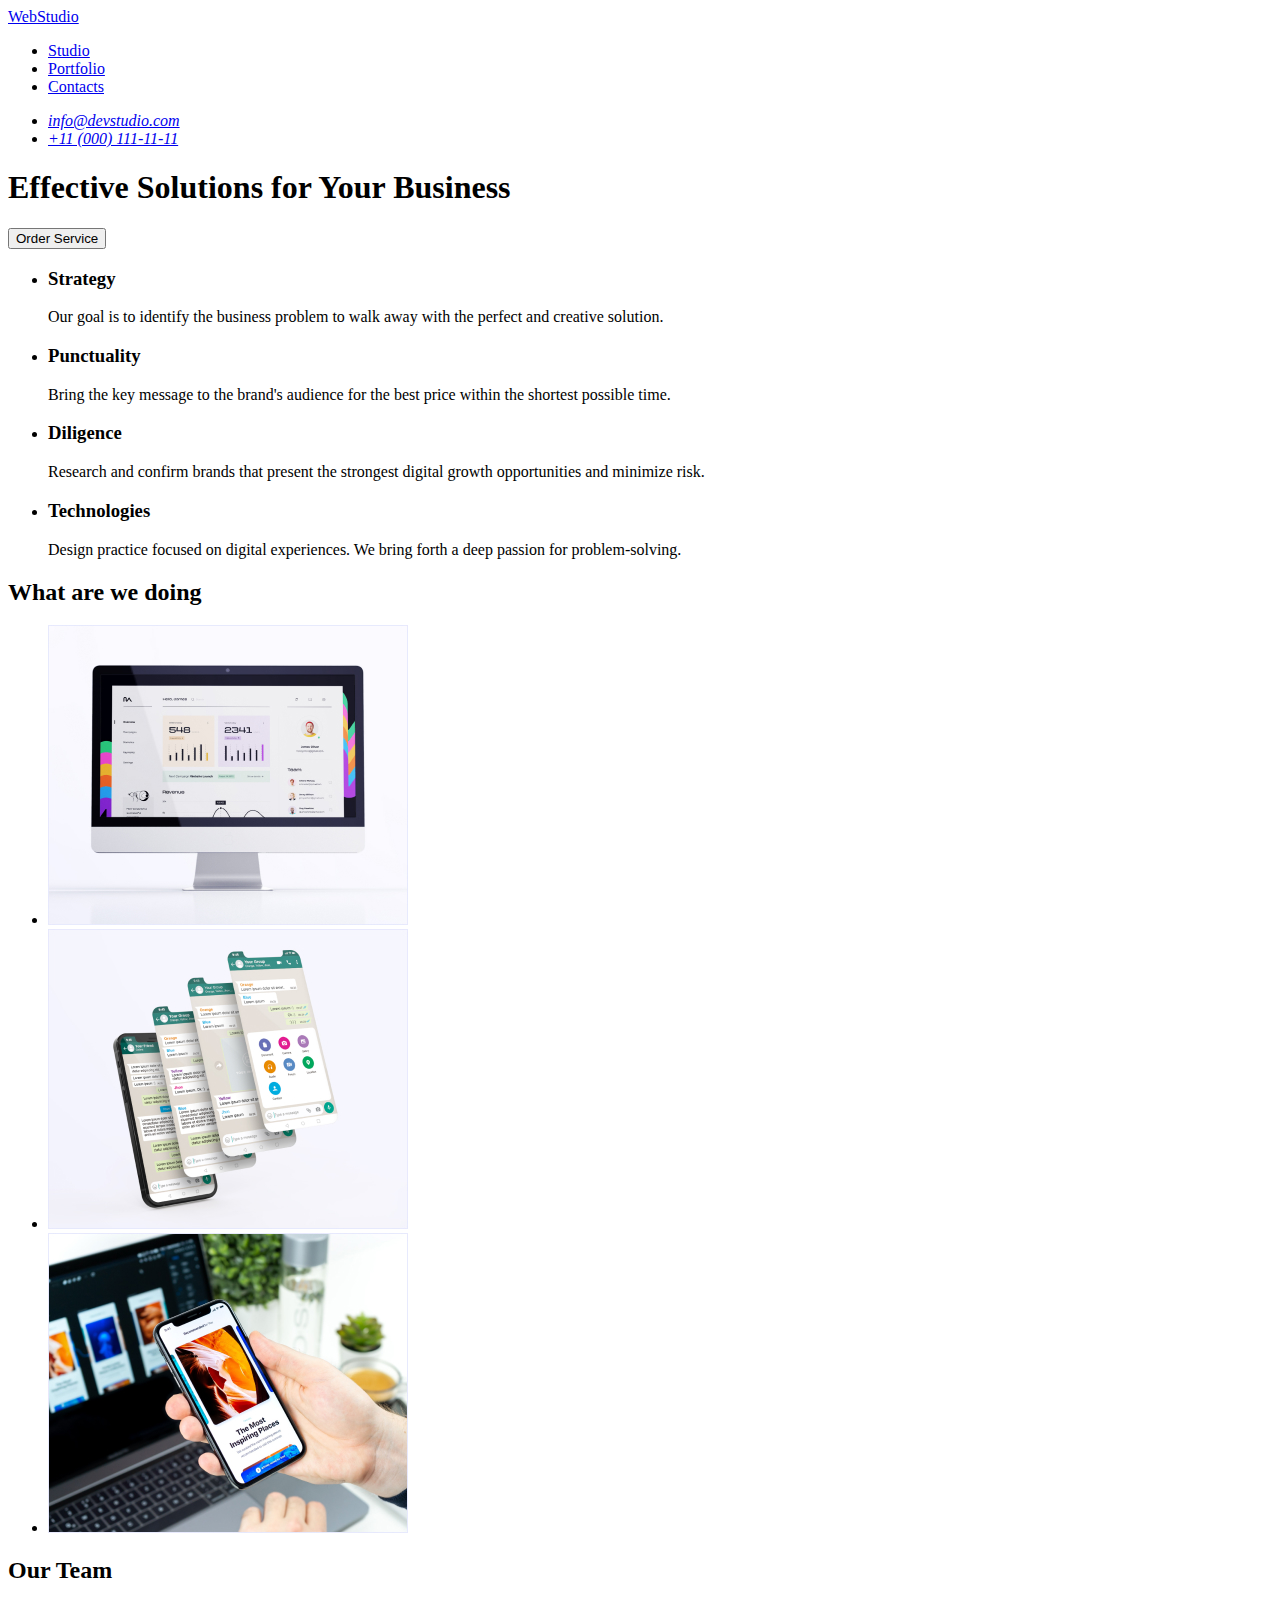
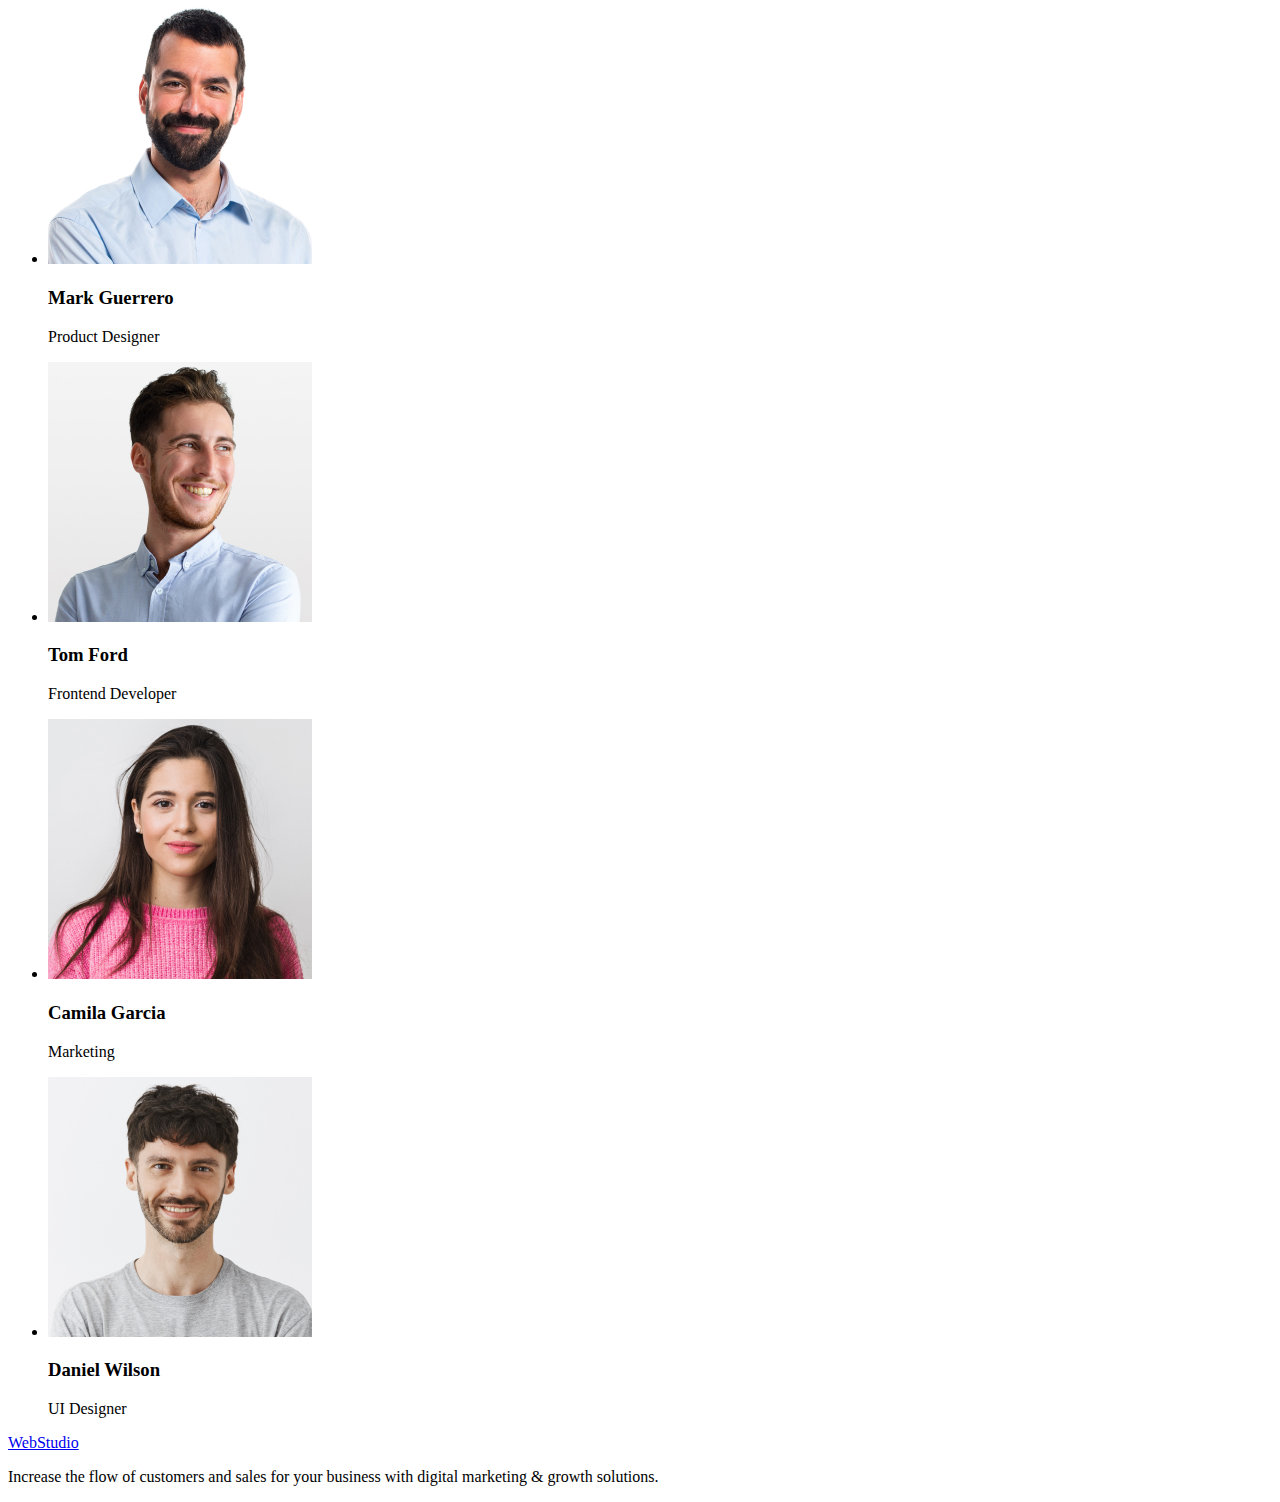
==== index.html @ e232270b "commit-1" ====
<!DOCTYPE html>
<html lang="en">
  <head>
    <meta charset="UTF-8" />
    <meta http-equiv="X-UA-Compatible" content="IE=edge" />
    <meta name="viewport" content="width=device-width, initial-scale=1.0" />
    <title>WebStudio</title>
    <link rel="preconnect" href="https://fonts.googleapis.com">
<link rel="preconnect" href="https://fonts.gstatic.com" crossorigin>
<link href="https://fonts.googleapis.com/css2?family=Raleway:wght@800&family=Roboto:wght@400;500;700;900&display=swap" rel="stylesheet">
    <link rel="stylesheet" href="./css/styles.css">
  </head>
  <body>
    <header>
      <nav>
        <a href="./index.html">WebStudio</a>
        <ul>
          <li>
            <a href="index.html">Studio</a>
          </li>
          <li>
            <a href="Portfolio">Portfolio</a>
          </li>
          <li>
            <a href="Contacts">Contacts</a>
          </li>
        </ul>
      </nav>
      <address>
        <ul>
          <li>
            <a href="mailto:info@devstudio.com">info@devstudio.com</a>
          </li>
          <li>
            <a href="tel:+110001111111">+11 (000) 111-11-11</a>
          </li>
        </ul>
      </address>
    </header>
    <main>
      <section>
        <h1>Effective Solutions for Your Business</h1>
        <button type="button">Order Service</button>
      </section>
      <section>
        <h2 hidden>features</h2>
        <ul>
          <li>
            <h3>Strategy</h3>
            <p>
              Our goal is to identify the business problem to walk away with the
              perfect and creative solution.
            </p>
          </li>
          <li>
            <h3>Punctuality</h3>
            <p>
              Bring the key message to the brand's audience for the best price
              within the shortest possible time.
            </p>
          </li>
          <li>
            <h3>Diligence</h3>
            <p>
              Research and confirm brands that present the strongest digital
              growth opportunities and minimize risk.
            </p>
          </li>
          <li>
            <h3>Technologies</h3>
            <p>
              Design practice focused on digital experiences. We bring forth a
              deep passion for problem-solving.
            </p>
          </li>
        </ul>
      </section>
      <section>
        <h2>What are we doing</h2>
        <ul>
          <li>
            <img src="./images/img_1.jpg" alt="iMac" width="360" height="300" />
          </li>
          <li>
            <img
              src="./images/img_2.jpg"
              alt="iPhon"
              width="360"
              height="300"
            />
          </li>
          <li>
            <img
              src="./images/img_3.jpg"
              alt="Mac_Booc_and_iPhone"
              width="360"
              height="300"
            />
          </li>
        </ul>
      </section>
      <section>
        <h2>Our Team</h2>
        <ul>
          <li>
            <img
              src="./images/img-1.jpg"
              alt="photo"
              width="264"
              height="260"
            />
            <h3>Mark Guerrero</h3>
            <p>Product Designer</p>
          </li>
          <li>
            <img
              src="./images/img-2.jpg"
              alt="photo"
              width="264"
              height="260"
            />
            <h3>Tom Ford</h3>
            <p>Frontend Developer</p>
          </li>
          <li>
            <img
              src="./images/img-3.jpg"
              alt="photo"
              width="264"
              height="260"
            />
            <h3>Camila Garcia</h3>
            <p>Marketing</p>
          </li>
          <li>
            <img
              src="./images/img-4.jpg"
              alt="photo"
              width="264"
              height="260"
            />
            <h3>Daniel Wilson</h3>
            <p>UI Designer</p>
          </li>
        </ul>
      </section>
    </main>
    <footer>
      <a href="./index.html">WebStudio</a>
      <p>
        Increase the flow of customers and sales for your business with digital
        marketing & growth solutions.
      </p>
    </footer>
  </body>
</html>
---- css/styles.css ----
.logo-item {
   color: #36833f;
   font-family: Raleway;
}
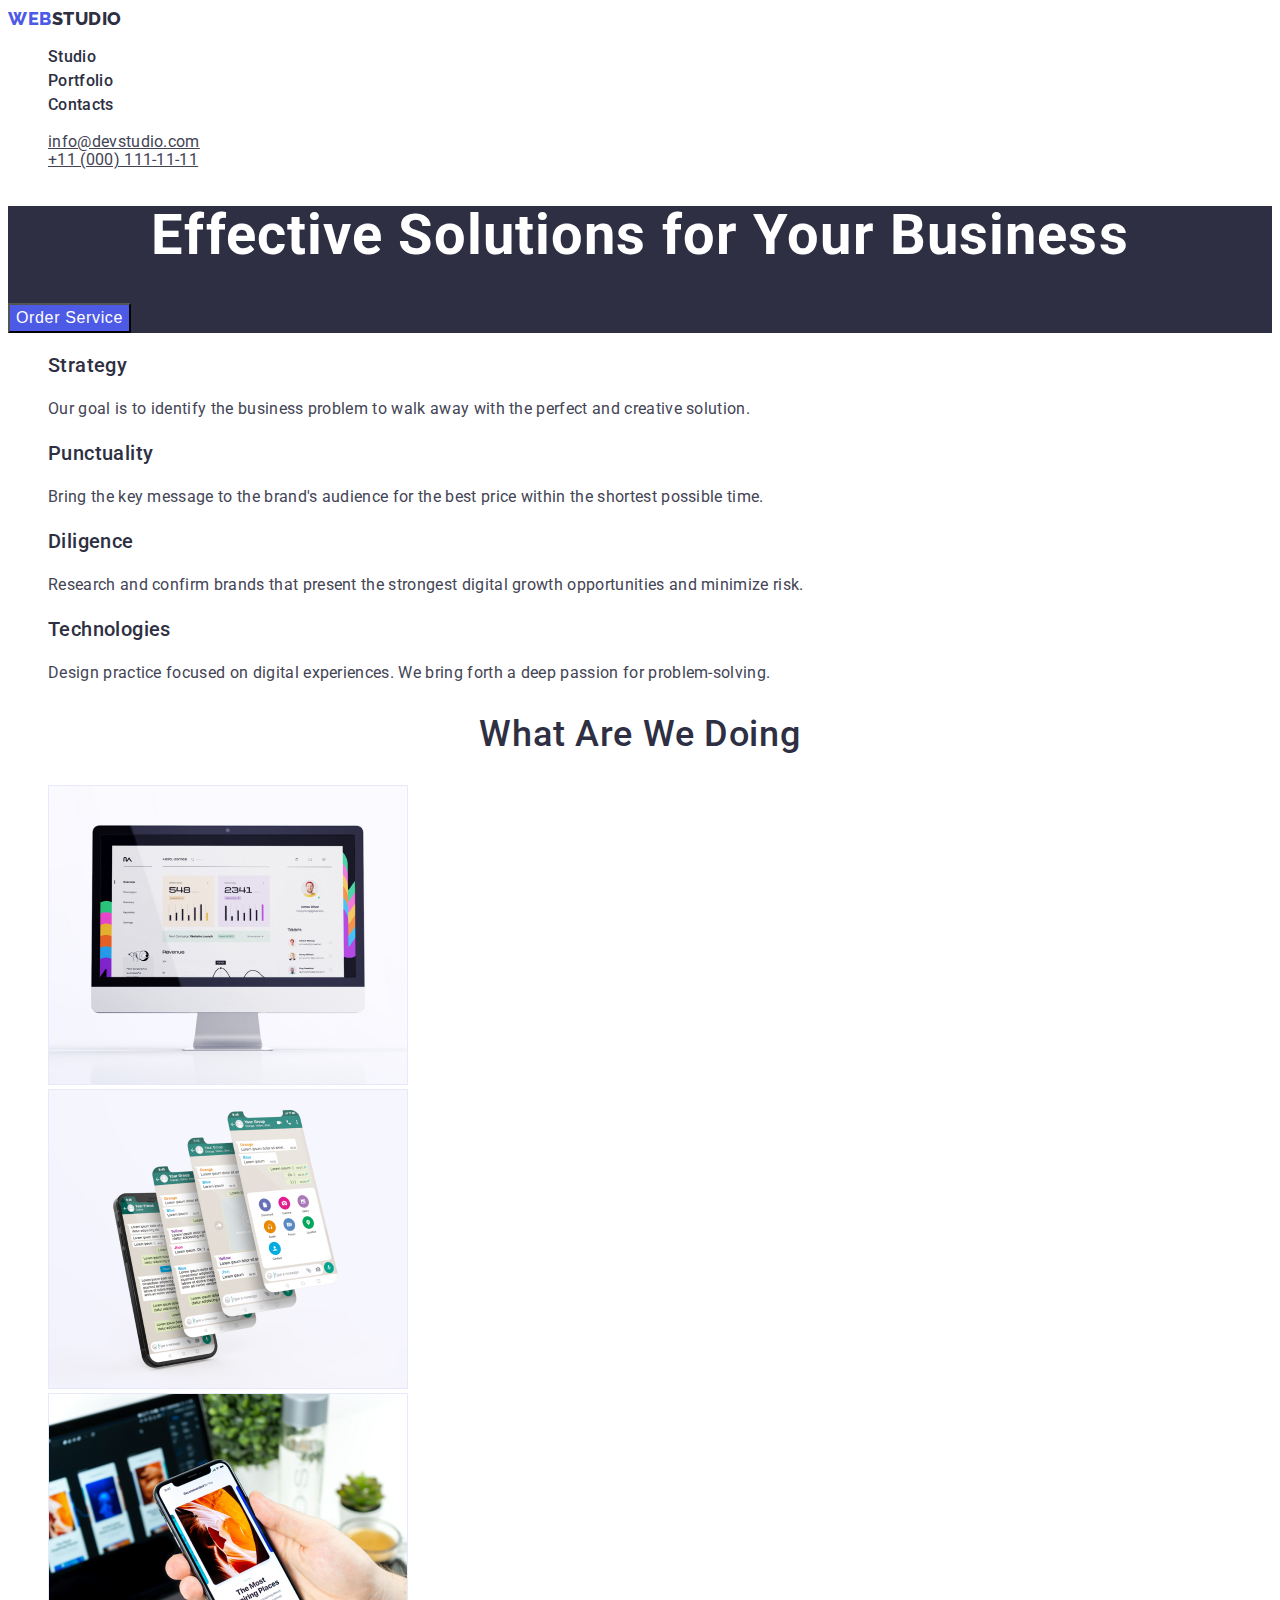
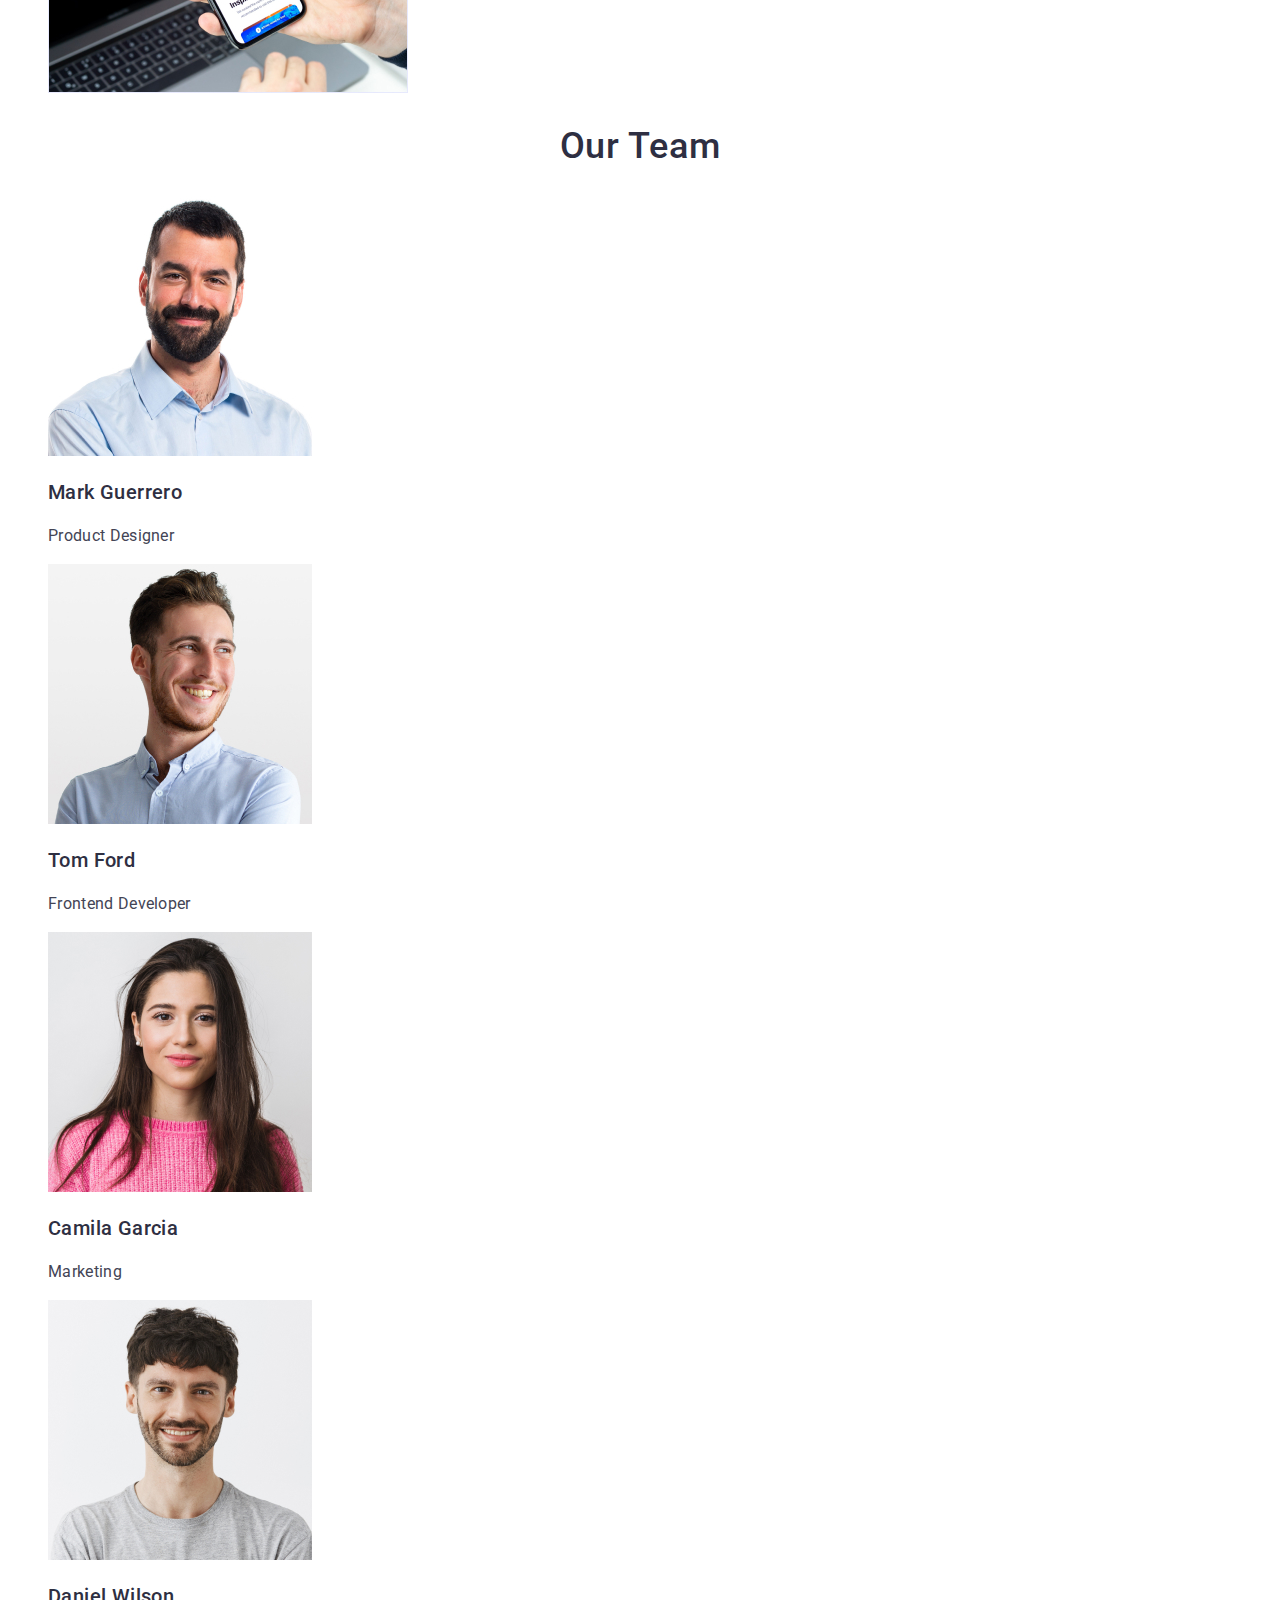
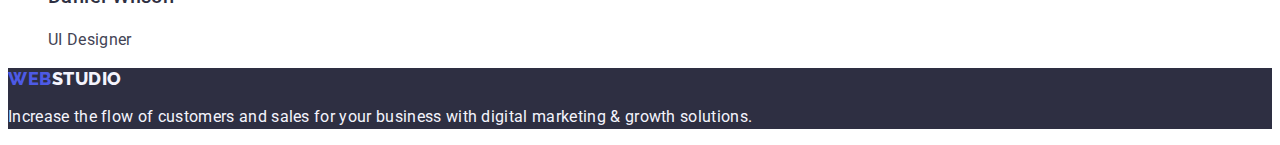
==== commit 87eec68c: "commit 2" ====
--- a/index.html
+++ b/index.html
@@ -6,78 +6,84 @@
     <meta name="viewport" content="width=device-width, initial-scale=1.0" />
     <title>WebStudio</title>
     <link rel="preconnect" href="https://fonts.googleapis.com">
-<link rel="preconnect" href="https://fonts.gstatic.com" crossorigin>
-<link href="https://fonts.googleapis.com/css2?family=Raleway:wght@800&family=Roboto:wght@400;500;700;900&display=swap" rel="stylesheet">
+    <link rel="preconnect" href="https://fonts.gstatic.com" crossorigin>
+    <link href="https://fonts.googleapis.com/css2?family=Raleway:wght@800&family=Roboto:wght@400;500;700;900&display=swap" rel="stylesheet">
     <link rel="stylesheet" href="./css/styles.css">
   </head>
   <body>
-    <header>
-      <nav>
-        <a href="./index.html">WebStudio</a>
-        <ul>
-          <li>
-            <a href="index.html">Studio</a>
+    <!-- Header section -->
+    <header class="header-page">
+      <!-- Navigation -->
+      <nav header-nav list>
+        <a class="header-logo link" href="./index.html">Web<span class="logo-span">Studio</span></a>
+        <ul class="menu-list">
+          <li class="menu-item">
+            <a class="menu-link link" href="index.html">Studio</a>
           </li>
-          <li>
-            <a href="Portfolio">Portfolio</a>
+          <li class="menu-item">
+            <a class="menu-link link" href="./portfolio.html">Portfolio</a>
           </li>
-          <li>
-            <a href="Contacts">Contacts</a>
+          <li class="menu-item">
+            <a class="menu-link link" href="Contacts">Contacts</a>
           </li>
         </ul>
       </nav>
-      <address>
-        <ul>
+      <!-- Addres -->
+      <address class="header-address">
+        <ul class="header-address-list list">
           <li>
-            <a href="mailto:info@devstudio.com">info@devstudio.com</a>
+            <a class="link-text list" href="mailto:info@devstudio.com">info@devstudio.com</a>
           </li>
           <li>
-            <a href="tel:+110001111111">+11 (000) 111-11-11</a>
+            <a class="link-text list" href="tel:+110001111111">+11 (000) 111-11-11</a>
           </li>
         </ul>
       </address>
     </header>
     <main>
-      <section>
-        <h1>Effective Solutions for Your Business</h1>
-        <button type="button">Order Service</button>
+      <!-- Hero section -->
+      <section class="hero">
+        <h1 class="hero-title">Effective Solutions for Your Business</h1>
+        <button class="hero-button" type="button">Order Service</button>
       </section>
-      <section>
+      <!-- features section -->
+      <section class="features">
         <h2 hidden>features</h2>
-        <ul>
+        <ul class="features-list list">
           <li>
-            <h3>Strategy</h3>
-            <p>
+            <h3 class="title">Strategy</h3>
+            <p class="text">
               Our goal is to identify the business problem to walk away with the
               perfect and creative solution.
             </p>
           </li>
           <li>
-            <h3>Punctuality</h3>
-            <p>
+            <h3 class="title">Punctuality</h3>
+            <p class="text">
               Bring the key message to the brand's audience for the best price
               within the shortest possible time.
             </p>
           </li>
           <li>
-            <h3>Diligence</h3>
-            <p>
+            <h3 class="title">Diligence</h3>
+            <p class="text">
               Research and confirm brands that present the strongest digital
               growth opportunities and minimize risk.
             </p>
           </li>
           <li>
-            <h3>Technologies</h3>
-            <p>
+            <h3 class="title">Technologies</h3>
+            <p class="text">
               Design practice focused on digital experiences. We bring forth a
               deep passion for problem-solving.
             </p>
           </li>
         </ul>
       </section>
-      <section>
-        <h2>What are we doing</h2>
-        <ul>
+      <!-- Section About -->
+      <section class="about">
+        <h2 class="about-title title">What are we doing</h2>
+        <ul class="about-list list">
           <li>
             <img src="./images/img_1.jpg" alt="iMac" width="360" height="300" />
           </li>
@@ -99,55 +105,57 @@
           </li>
         </ul>
       </section>
-      <section>
-        <h2>Our Team</h2>
-        <ul>
-          <li>
+      <!-- Employees section -->
+      <section class="employee">
+        <h2 class="employee-title title">Our Team</h2>
+        <ul class="employee-list list">
+          <li class="employee-item">
             <img
               src="./images/img-1.jpg"
               alt="photo"
               width="264"
               height="260"
             />
-            <h3>Mark Guerrero</h3>
-            <p>Product Designer</p>
+            <h3 class="title">Mark Guerrero</h3>
+            <p class="text">Product Designer</p>
           </li>
-          <li>
+          <li class="employee-item">
             <img
               src="./images/img-2.jpg"
               alt="photo"
               width="264"
               height="260"
             />
-            <h3>Tom Ford</h3>
-            <p>Frontend Developer</p>
+            <h3 class="title">Tom Ford</h3>
+            <p class="text">Frontend Developer</p>
           </li>
-          <li>
+          <li class="employee-item">
             <img
               src="./images/img-3.jpg"
               alt="photo"
               width="264"
               height="260"
             />
-            <h3>Camila Garcia</h3>
-            <p>Marketing</p>
+            <h3 class="title">Camila Garcia</h3>
+            <p class="text">Marketing</p>
           </li>
-          <li>
+          <li class="employee-item">
             <img
               src="./images/img-4.jpg"
               alt="photo"
               width="264"
               height="260"
             />
-            <h3>Daniel Wilson</h3>
-            <p>UI Designer</p>
+            <h3 class="title">Daniel Wilson</h3>
+            <p class="text">UI Designer</p>
           </li>
         </ul>
       </section>
     </main>
-    <footer>
-      <a href="./index.html">WebStudio</a>
-      <p>
+    <!-- Footer -->
+    <footer class="footer">
+      <a class="foter-logoo link" href="./index.html">Web<span class="footer-span">Studio</span></a>
+      <p class="footer-text">
         Increase the flow of customers and sales for your business with digital
         marketing & growth solutions.
       </p>
--- a/css/styles.css
+++ b/css/styles.css
@@ -1,4 +1,197 @@
-.logo-item {
-   color: #36833f;
-   font-family: Raleway;
+:root {
+  --primary-background-color:#FFFFFF;
+  --secondary-background-color:#2e2f42;
+  --third-backgrround-color:#F4F4FD;
+  --primary-text-color:#434455;
+  --second-text-color:#2E2F42;
+  --third-text-color:#F4F4FD;
+  --left-logo-color:#4D5AE5;
+}
+body {
+  background-color: var(--primary-background-color);
+  font-family: 'Roboto', sans-serif;
+  color: var(--primary-text-color);
+  font-family: 'Roboto', sans-serif;
+  letter-spacing: 0.02em;  
+}
+.list {
+  list-style: none;
+
+}
+.link {
+  text-decoration: none;
+}
+.title {
+  color: var(--second-text-color);
+  letter-spacing: 0.02em;
+}
+.text {
+  color: var(--primary-text-color);
+  font-size: 16px;
+  line-height: 1.5;
+}
+.header-logo,
+.foter-logoo {
+  font-family: 'Raleway', sans-serif;
+font-weight: 800;
+font-size: 18px;
+line-height: 1.17;
+letter-spacing: 0.03em;
+text-transform: uppercase;
+color: var(--left-logo-color);
+
+}
+.logo-span {
+  color: #2E2F42;
+}
+.footer-span {
+  color: var(--third-text-color);
+}  
+.menu-list {
+  list-style: none;
+}
+.menu-link:hover,
+.menu-link:focus {
+  color: #404bbf;
+}
+.menu-link {
+  font-style: normal;
+font-weight: 500;
+font-size: 16px;
+line-height: 1.5;
+letter-spacing: 0.02em;
+color: #2E2F42;
+
+}
+.header-nav:hover {
+ color: #404bbf;  
+  
+}
+.menu-item {
+  
+  
+}
+
+.header-address {
+  font-style: normal;
+  font-weight: 400;
+  font-size: 16px;
+  line-height: 1.1;
+  letter-spacing: 0.02em;
+  color: #434455;
+  
+}
+
+.link-text {
+  font-style: normal;
+font-weight: 400;
+font-size: 16px;
+line-height: 1.5px;
+letter-spacing: 0.02em;
+color: #434455;
+
+  
+}
+.link-text:hover,
+.link-text:focus {
+  color: #404bbf;
+}
+/* Htro */
+.hero {
+  background-color: var(--secondary-background-color);
+}
+
+
+.hero-title {
+
+font-weight: 700;
+font-size: 56px;
+line-height: 1.07;
+text-align: center;
+letter-spacing: 0.02em;
+color: var(--primary-background-color);
+}
+.hero-button:hover,
+.hero-button:focus {
+  color: #404BBF;
+}
+
+.hero-button {
+  font-weight: 500;
+  font-size: 16px;
+  line-height: 1.5;
+  color: #FFFFFF;
+  letter-spacing: 0.04em;
+background-color: #4D5AE5;
+
+
+}
+.title {
+  font-style: normal;
+font-weight: 500;
+font-size: 20px;
+line-height: 1.2;
+letter-spacing: 0.02em;
+color: var(--second-text-color);
+
+
+}
+.text {
+font-size: 16px;
+line-height: 1.5;
+letter-spacing: 0.02em;
+color: var(--primary-text-color);
+
+
+}
+.about-title {
+font-size: 36px;
+line-height: 1.11;
+text-align: center;
+letter-spacing: 0.02em;
+text-transform: capitalize;
+color: var(--second-text-color);
+
+}
+,employee {
+  background-color: var(--third-backgrround-color);
+}
+.employee-title {
+
+font-size: 36px;
+line-height: 1.1;
+text-align: center;
+letter-spacing: 0.02em;
+text-transform: capitalize;
+color: var(--second-text-color)
+
+
+}
+.employee-list {
+  background-color: var(--primary-background-color);
+}
+.footer {
+  background-color: var(--secondary-background-color);
+}
+.footer-text {
+font-style: normal;
+font-weight: 400;
+font-size: 16px;
+line-height: 1.5;
+letter-spacing: 0.02em;
+color: #F4F4FD;;
+}
+/* portfolio styles */
+.portfolio-btn:hover,
+.portfolio-btn:focus {
+  color: #FFFFFF;
+  background-color: #404BBF;
+}
+.portfolio-btn {
+  font-weight: 500;
+  font-size: 16px;
+  line-height: 1.5;
+  letter-spacing: 0.04em;
+  background-color: var(--third-backgrround-color);
+  cursor: pointer;
 }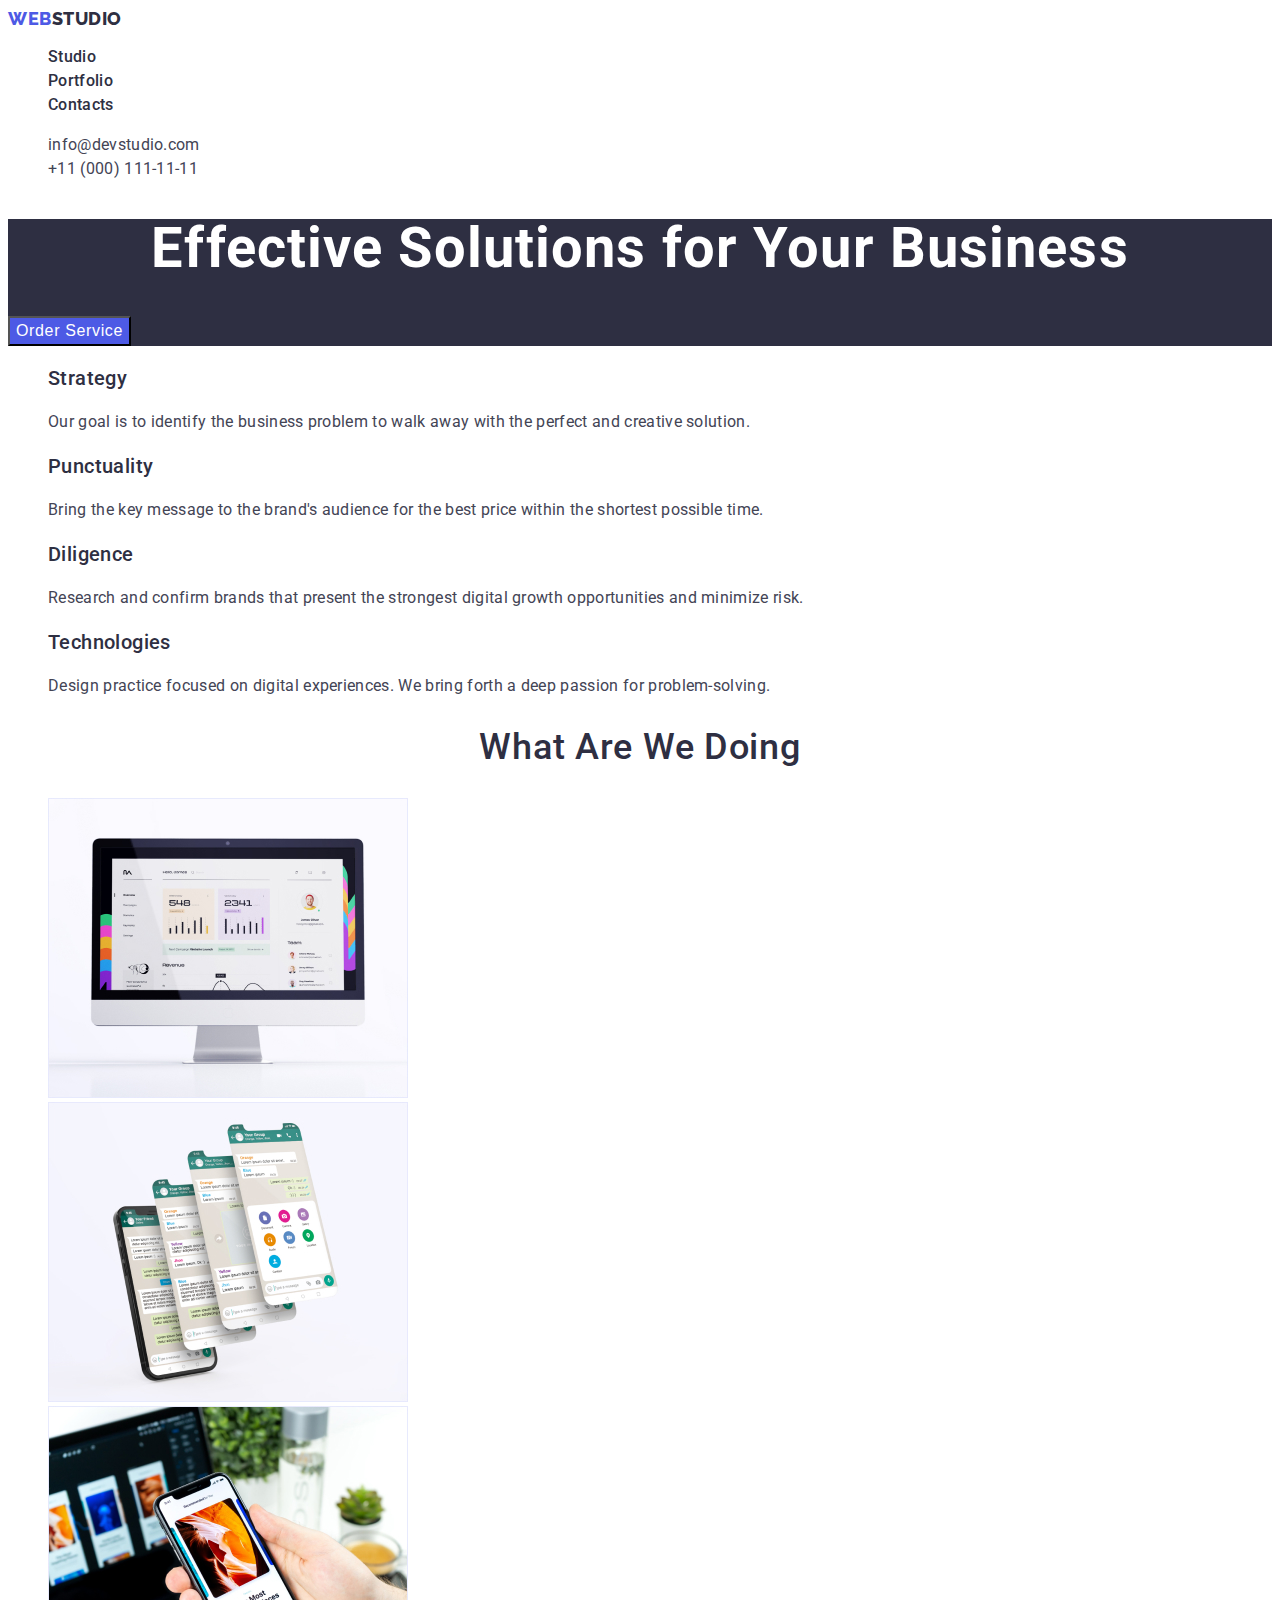
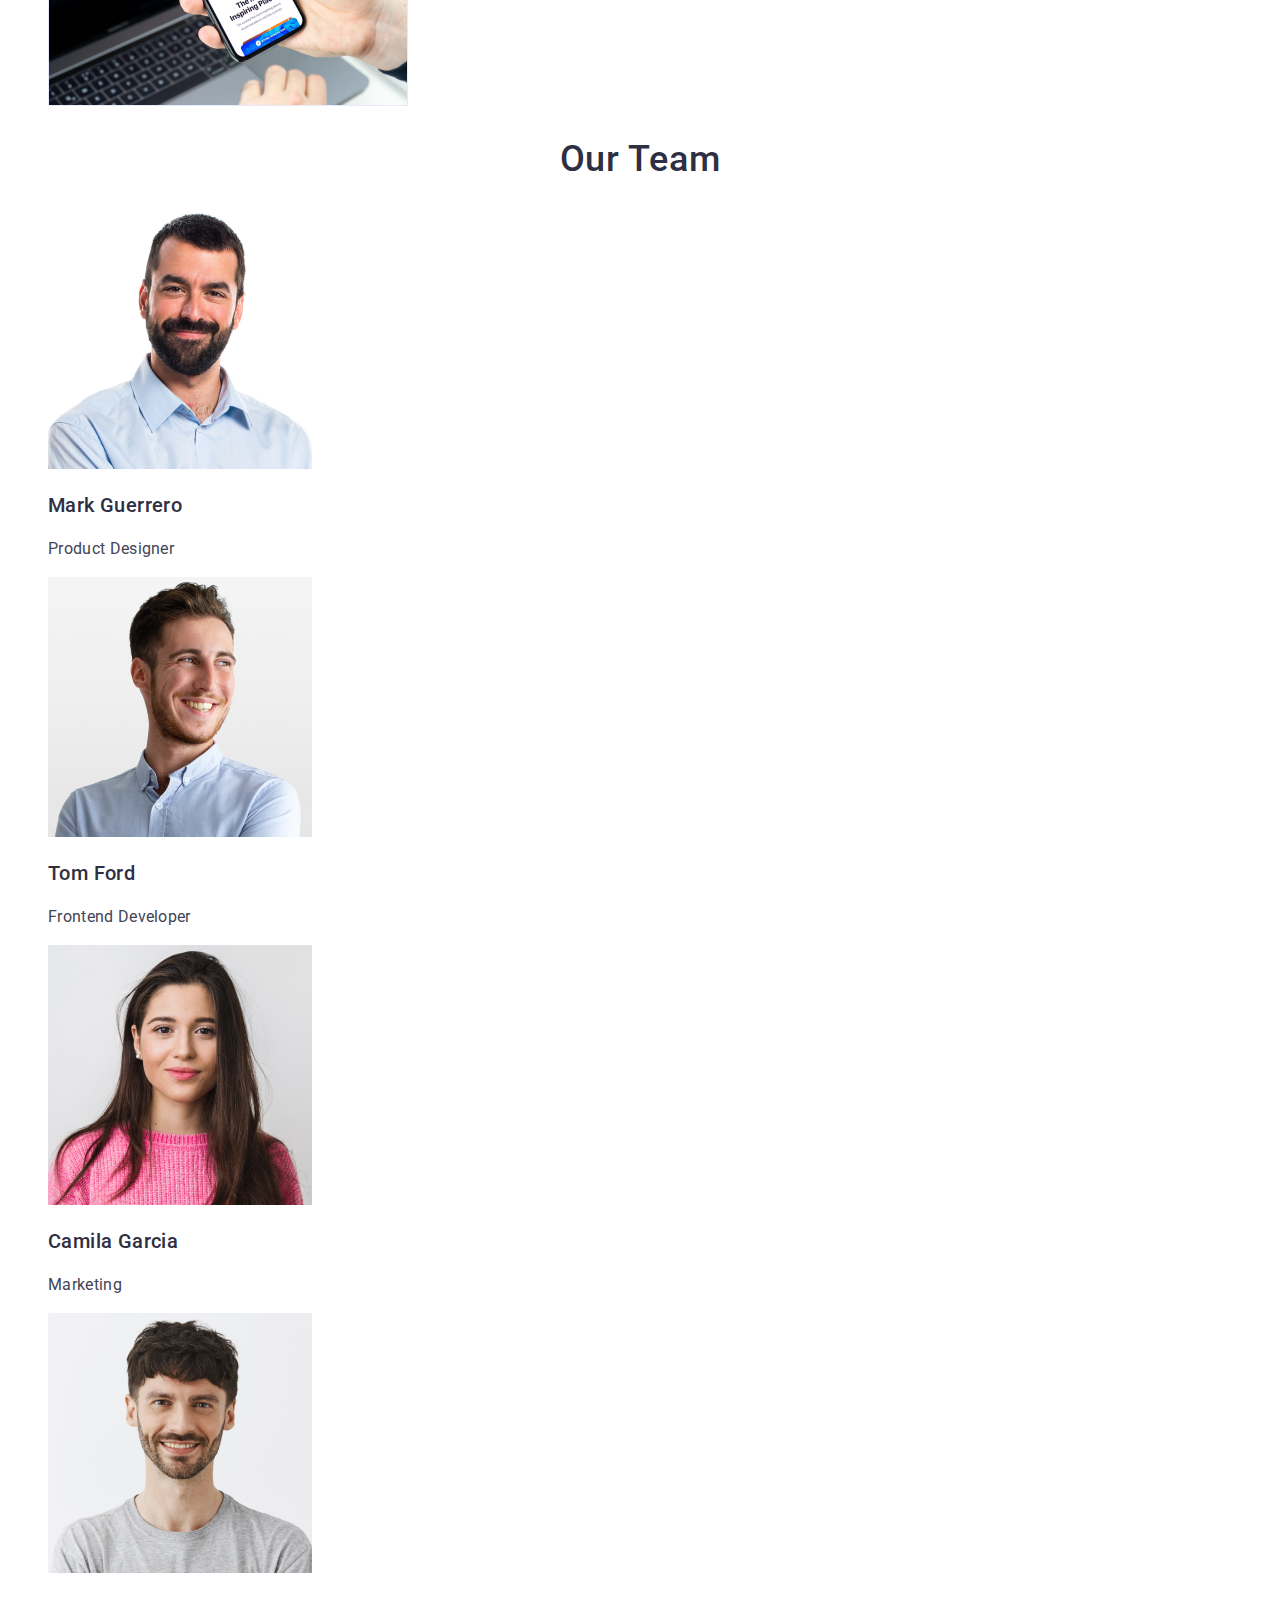
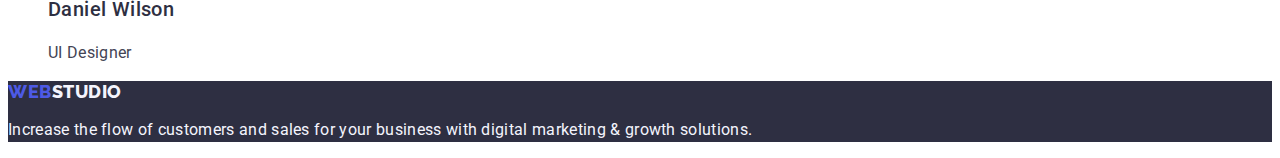
==== commit f3088314: "c6" ====
--- a/index.html
+++ b/index.html
@@ -5,26 +5,31 @@
     <meta http-equiv="X-UA-Compatible" content="IE=edge" />
     <meta name="viewport" content="width=device-width, initial-scale=1.0" />
     <title>WebStudio</title>
-    <link rel="preconnect" href="https://fonts.googleapis.com">
-    <link rel="preconnect" href="https://fonts.gstatic.com" crossorigin>
-    <link href="https://fonts.googleapis.com/css2?family=Raleway:wght@800&family=Roboto:wght@400;500;700;900&display=swap" rel="stylesheet">
-    <link rel="stylesheet" href="./css/styles.css">
+    <link rel="preconnect" href="https://fonts.googleapis.com" />
+    <link rel="preconnect" href="https://fonts.gstatic.com" crossorigin />
+    <link
+      href="https://fonts.googleapis.com/css2?family=Raleway:wght@800&family=Roboto:wght@400;500;700;900&display=swap"
+      rel="stylesheet"
+    />
+    <link rel="stylesheet" href="./css/styles.css" />
   </head>
   <body>
     <!-- Header section -->
     <header class="header-page">
       <!-- Navigation -->
-      <nav header-nav list>
-        <a class="header-logo link" href="./index.html">Web<span class="logo-span">Studio</span></a>
-        <ul class="menu-list">
-          <li class="menu-item">
-            <a class="menu-link link" href="index.html">Studio</a>
+      <nav class="header-nav list">
+        <a href="./index.html"class="header-logo link list"
+          >Web<span class="logo-span">Studio</span></a
+        >
+        <ul class="menu-list list">
+          <li class="menu-item list">
+            <a href="./index.html"class="menu-link link">Studio</a>
           </li>
-          <li class="menu-item">
-            <a class="menu-link link" href="./portfolio.html">Portfolio</a>
+          <li class="menu-item list">
+            <a href="./portfolio.html"class="menu-link link">Portfolio</a>
           </li>
-          <li class="menu-item">
-            <a class="menu-link link" href="Contacts">Contacts</a>
+          <li class="menu-item list">
+            <a href="Contacts"class="menu-link link">Contacts</a>
           </li>
         </ul>
       </nav>
@@ -32,10 +37,14 @@
       <address class="header-address">
         <ul class="header-address-list list">
           <li>
-            <a class="link-text list" href="mailto:info@devstudio.com">info@devstudio.com</a>
+            <a class="link-text list link" href="mailto:info@devstudio.com"
+              >info@devstudio.com</a
+            >
           </li>
           <li>
-            <a class="link-text list" href="tel:+110001111111">+11 (000) 111-11-11</a>
+            <a class="link-text list link" href="tel:+110001111111"
+              >+11 (000) 111-11-11</a
+            >
           </li>
         </ul>
       </address>
@@ -48,7 +57,7 @@
       </section>
       <!-- features section -->
       <section class="features">
-        <h2 hidden>features</h2>
+        <h2 class="features" hidden>features</h2>
         <ul class="features-list list">
           <li>
             <h3 class="title">Strategy</h3>
@@ -154,7 +163,9 @@
     </main>
     <!-- Footer -->
     <footer class="footer">
-      <a class="foter-logoo link" href="./index.html">Web<span class="footer-span">Studio</span></a>
+      <a class="foter-logoo link" href="./index.html"
+        >Web<span class="footer-span">Studio</span></a
+      >
       <p class="footer-text">
         Increase the flow of customers and sales for your business with digital
         marketing & growth solutions.
--- a/css/styles.css
+++ b/css/styles.css
@@ -1,22 +1,21 @@
 :root {
-  --primary-background-color:#FFFFFF;
-  --secondary-background-color:#2e2f42;
-  --third-backgrround-color:#F4F4FD;
-  --primary-text-color:#434455;
-  --second-text-color:#2E2F42;
-  --third-text-color:#F4F4FD;
-  --left-logo-color:#4D5AE5;
+  --primary-background-color: #ffffff;
+  --secondary-background-color: #2e2f42;
+  --third-backgrround-color: #f4f4fd;
+  --primary-text-color: #434455;
+  --second-text-color: #2e2f42;
+  --third-text-color: #f4f4fd;
+  --left-logo-color: #4d5ae5;
 }
 body {
   background-color: var(--primary-background-color);
-  font-family: 'Roboto', sans-serif;
+  font-family: "Roboto", sans-serif;
   color: var(--primary-text-color);
-  font-family: 'Roboto', sans-serif;
-  letter-spacing: 0.02em;  
+  font-family: "Roboto", sans-serif;
+  letter-spacing: 0.02em;
 }
 .list {
   list-style: none;
-
 }
 .link {
   text-decoration: none;
@@ -32,21 +31,20 @@
 }
 .header-logo,
 .foter-logoo {
-  font-family: 'Raleway', sans-serif;
-font-weight: 800;
-font-size: 18px;
-line-height: 1.17;
-letter-spacing: 0.03em;
-text-transform: uppercase;
-color: var(--left-logo-color);
-
+  font-family: "Raleway", sans-serif;
+  font-weight: 800;
+  font-size: 18px;
+  line-height: 1.17;
+  letter-spacing: 0.03em;
+  text-transform: uppercase;
+  color: var(--left-logo-color);
 }
 .logo-span {
-  color: #2E2F42;
+  color: #2e2f42;
 }
 .footer-span {
   color: var(--third-text-color);
-}  
+}
 .menu-list {
   list-style: none;
 }
@@ -56,41 +54,38 @@
 }
 .menu-link {
   font-style: normal;
-font-weight: 500;
-font-size: 16px;
-line-height: 1.5;
-letter-spacing: 0.02em;
-color: #2E2F42;
-
+  font-weight: 500;
+  font-size: 16px;
+  line-height: 1.5;
+  letter-spacing: 0.02em;
+  color: #2e2f42;
 }
 .header-nav:hover {
- color: #404bbf;  
-  
+  color: #404bbf;
 }
 .menu-item {
-  
-  
+  font-weight: 500;
+  font-size: 16px;
+  line-height: 1.5;
+  letter-spacing: 0.02em;
+  color: var(--second-text-color);
 }
 
 .header-address {
-  font-style: normal;
   font-weight: 400;
   font-size: 16px;
-  line-height: 1.1;
+  line-height: 1.5;
   letter-spacing: 0.02em;
-  color: #434455;
-  
+  color: var(--primary-text-color);
 }
 
 .link-text {
   font-style: normal;
-font-weight: 400;
-font-size: 16px;
-line-height: 1.5px;
-letter-spacing: 0.02em;
-color: #434455;
-
-  
+  font-weight: 400;
+  font-size: 16px;
+  line-height: 1.5;
+  letter-spacing: 0.02em;
+  color: #434455;
 }
 .link-text:hover,
 .link-text:focus {
@@ -101,71 +96,60 @@
   background-color: var(--secondary-background-color);
 }
 
-
 .hero-title {
-
-font-weight: 700;
-font-size: 56px;
-line-height: 1.07;
-text-align: center;
-letter-spacing: 0.02em;
-color: var(--primary-background-color);
+  font-weight: 700;
+  font-size: 56px;
+  line-height: 1.07;
+  text-align: center;
+  letter-spacing: 0.02em;
+  color: var(--primary-background-color);
 }
 .hero-button:hover,
 .hero-button:focus {
-  color: #404BBF;
+  background-color: #404bbf;
 }
 
 .hero-button {
   font-weight: 500;
   font-size: 16px;
   line-height: 1.5;
-  color: #FFFFFF;
+  color: #ffffff;
   letter-spacing: 0.04em;
-background-color: #4D5AE5;
-
-
+  background-color: #4d5ae5;
 }
 .title {
   font-style: normal;
-font-weight: 500;
-font-size: 20px;
-line-height: 1.2;
-letter-spacing: 0.02em;
-color: var(--second-text-color);
-
-
+  font-weight: 500;
+  font-size: 20px;
+  line-height: 1.2;
+  letter-spacing: 0.02em;
+  color: var(--second-text-color);
 }
 .text {
-font-size: 16px;
-line-height: 1.5;
-letter-spacing: 0.02em;
-color: var(--primary-text-color);
-
-
+  font-size: 16px;
+  line-height: 1.5;
+  letter-spacing: 0.02em;
+  color: var(--primary-text-color);
 }
 .about-title {
-font-size: 36px;
-line-height: 1.11;
-text-align: center;
-letter-spacing: 0.02em;
-text-transform: capitalize;
-color: var(--second-text-color);
-
+  font-size: 36px;
+  line-height: 1.11;
+  text-align: center;
+  letter-spacing: 0.02em;
+  text-transform: capitalize;
+  color: var(--second-text-color);
 }
-,employee {
+,
+.employee {
   background-color: var(--third-backgrround-color);
 }
 .employee-title {
-
-font-size: 36px;
-line-height: 1.1;
-text-align: center;
-letter-spacing: 0.02em;
-text-transform: capitalize;
-color: var(--second-text-color)
-
-
+  font-size: 36px;
+  line-height: 1.11;
+  text-align: center;
+  letter-spacing: 0.02em;
+  text-transform: capitalize;
+  color: var(--second-text-color);
 }
 .employee-list {
   background-color: var(--primary-background-color);
@@ -174,18 +158,18 @@
   background-color: var(--secondary-background-color);
 }
 .footer-text {
-font-style: normal;
-font-weight: 400;
-font-size: 16px;
-line-height: 1.5;
-letter-spacing: 0.02em;
-color: #F4F4FD;;
+  font-style: normal;
+  font-weight: 400;
+  font-size: 16px;
+  line-height: 1.5;
+  letter-spacing: 0.02em;
+  color: #f4f4fd;
 }
 /* portfolio styles */
 .portfolio-btn:hover,
 .portfolio-btn:focus {
-  color: #FFFFFF;
-  background-color: #404BBF;
+  color: #ffffff;
+  background-color: #404bbf;
 }
 .portfolio-btn {
   font-weight: 500;
@@ -194,4 +178,4 @@
   letter-spacing: 0.04em;
   background-color: var(--third-backgrround-color);
   cursor: pointer;
-}+}
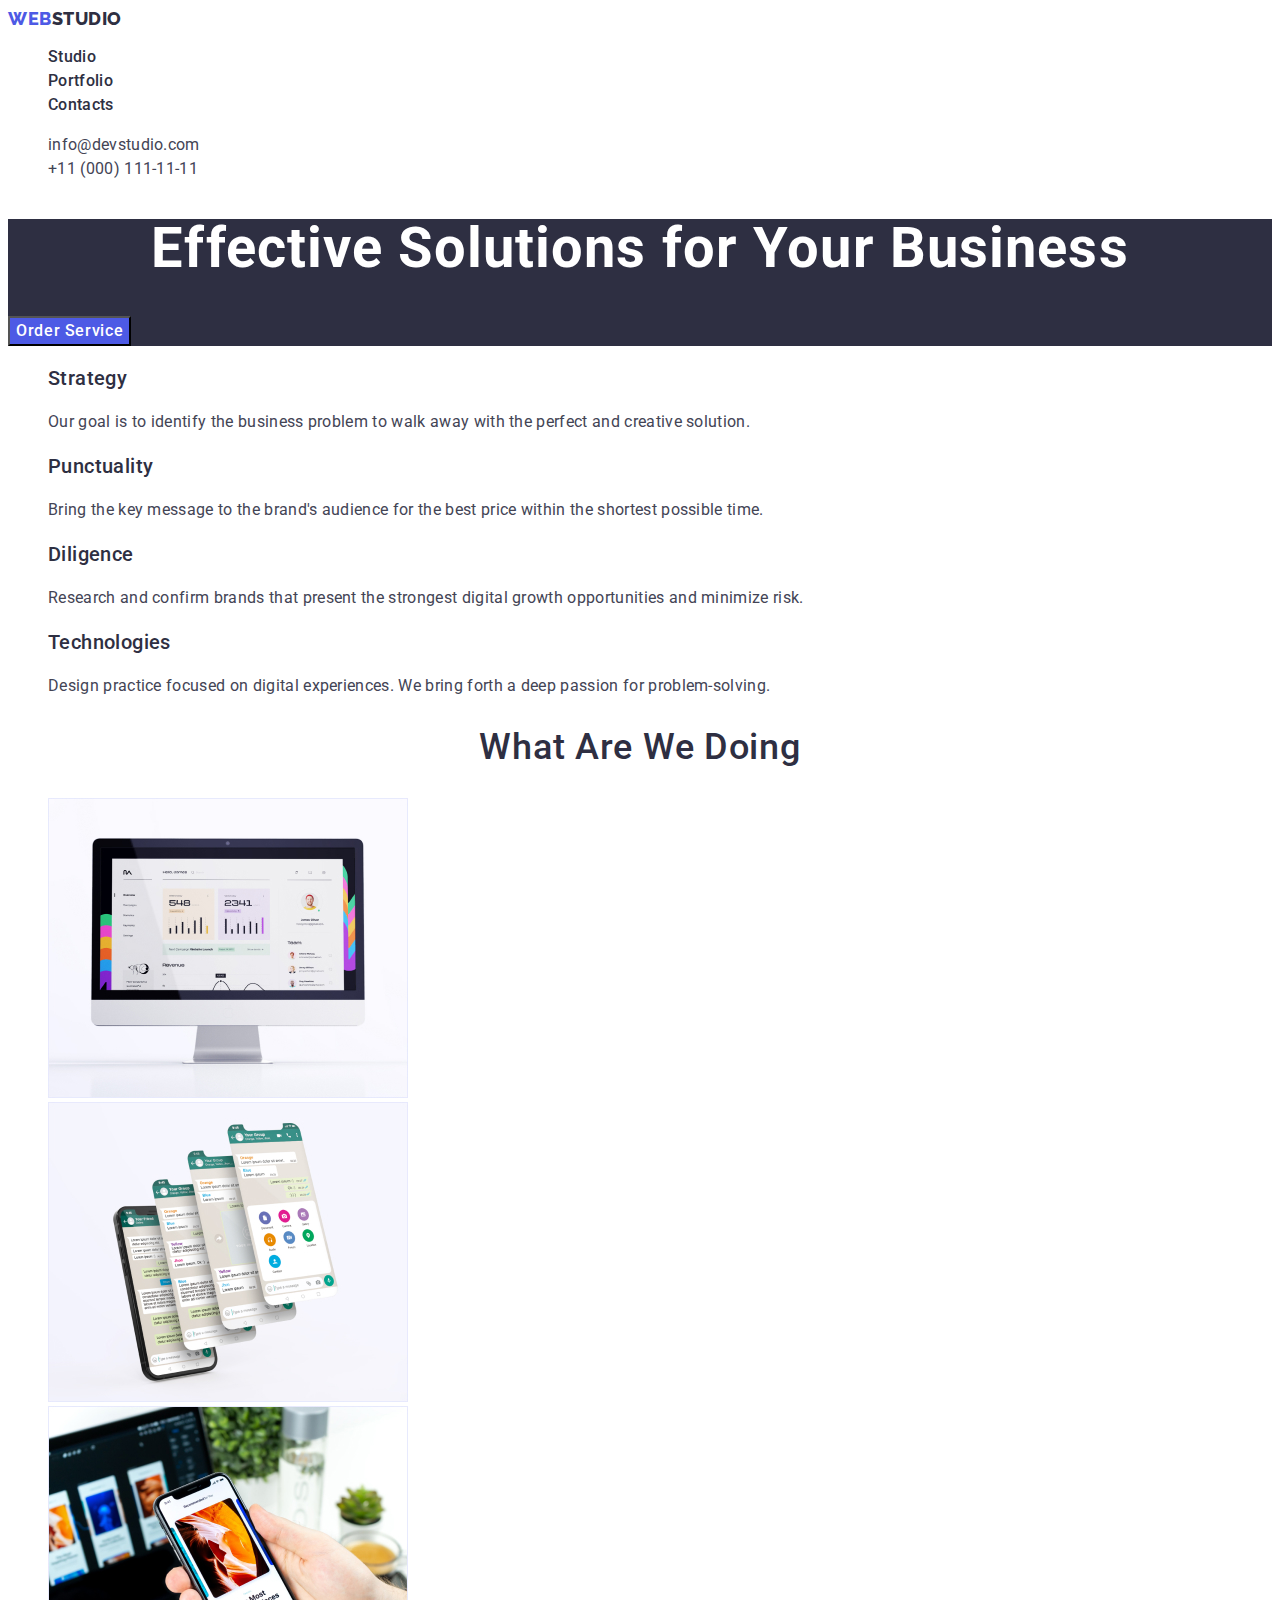
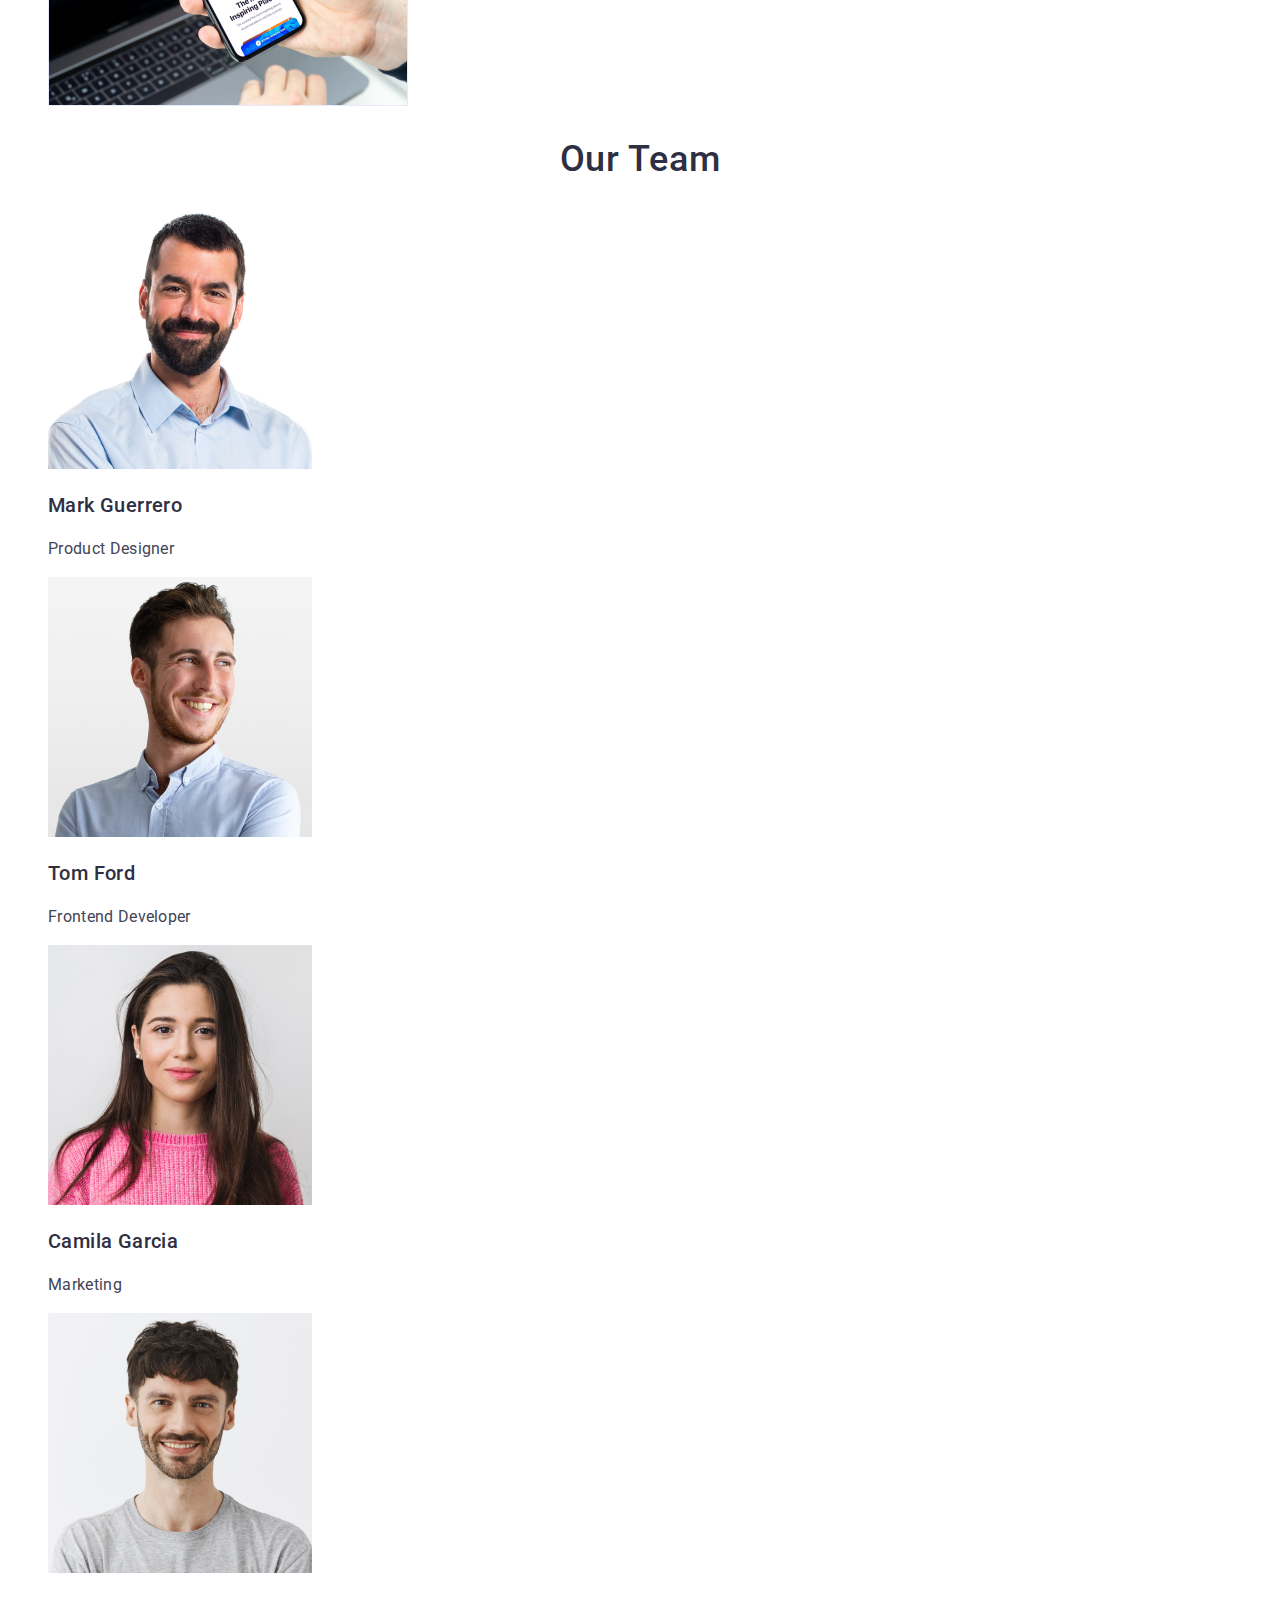
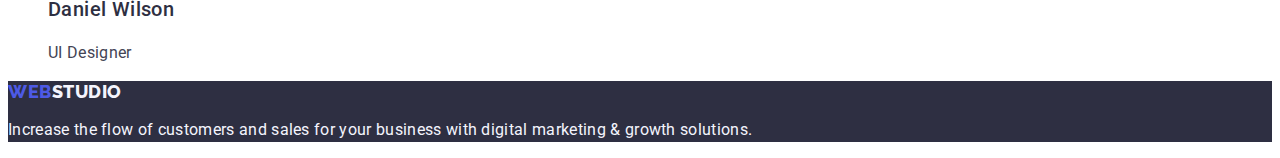
==== commit ee429d15: "c7" ====
--- a/index.html
+++ b/index.html
@@ -18,18 +18,18 @@
     <header class="header-page">
       <!-- Navigation -->
       <nav class="header-nav list">
-        <a href="./index.html"class="header-logo link list"
+        <a href="./index.html" class="header-logo link list"
           >Web<span class="logo-span">Studio</span></a
         >
         <ul class="menu-list list">
           <li class="menu-item list">
-            <a href="./index.html"class="menu-link link">Studio</a>
+            <a href="./index.html" class="menu-link link">Studio</a>
           </li>
           <li class="menu-item list">
-            <a href="./portfolio.html"class="menu-link link">Portfolio</a>
+            <a href="./portfolio.html" class="menu-link link">Portfolio</a>
           </li>
           <li class="menu-item list">
-            <a href="Contacts"class="menu-link link">Contacts</a>
+            <a href="" class="menu-link link">Contacts</a>
           </li>
         </ul>
       </nav>
--- a/css/styles.css
+++ b/css/styles.css
@@ -63,6 +63,9 @@
 .header-nav:hover {
   color: #404bbf;
 }
+.header-nav {
+  text-decoration: none;
+}
 .menu-item {
   font-weight: 500;
   font-size: 16px;
@@ -72,6 +75,7 @@
 }
 
 .header-address {
+  font-style: normal;
   font-weight: 400;
   font-size: 16px;
   line-height: 1.5;
@@ -110,12 +114,14 @@
 }
 
 .hero-button {
+  font-family: "Roboto", sans-serif;
   font-weight: 500;
   font-size: 16px;
   line-height: 1.5;
   color: #ffffff;
   letter-spacing: 0.04em;
   background-color: #4d5ae5;
+  cursor: pointer;
 }
 .title {
   font-style: normal;
@@ -141,7 +147,7 @@
 }
 ,
 .employee {
-  background-color: var(--third-backgrround-color);
+  background-color: #F4F4FD;
 }
 .employee-title {
   font-size: 36px;
@@ -152,6 +158,9 @@
   color: var(--second-text-color);
 }
 .employee-list {
+  background-color: var(--primary-background-color);
+}
+.employee-item {
   background-color: var(--primary-background-color);
 }
 .footer {
@@ -168,14 +177,16 @@
 /* portfolio styles */
 .portfolio-btn:hover,
 .portfolio-btn:focus {
-  color: #ffffff;
+  
   background-color: #404bbf;
 }
 .portfolio-btn {
+  font-family: "Roboto", sans-serif;
   font-weight: 500;
   font-size: 16px;
   line-height: 1.5;
   letter-spacing: 0.04em;
+  color: #ffffff;
   background-color: var(--third-backgrround-color);
   cursor: pointer;
 }
